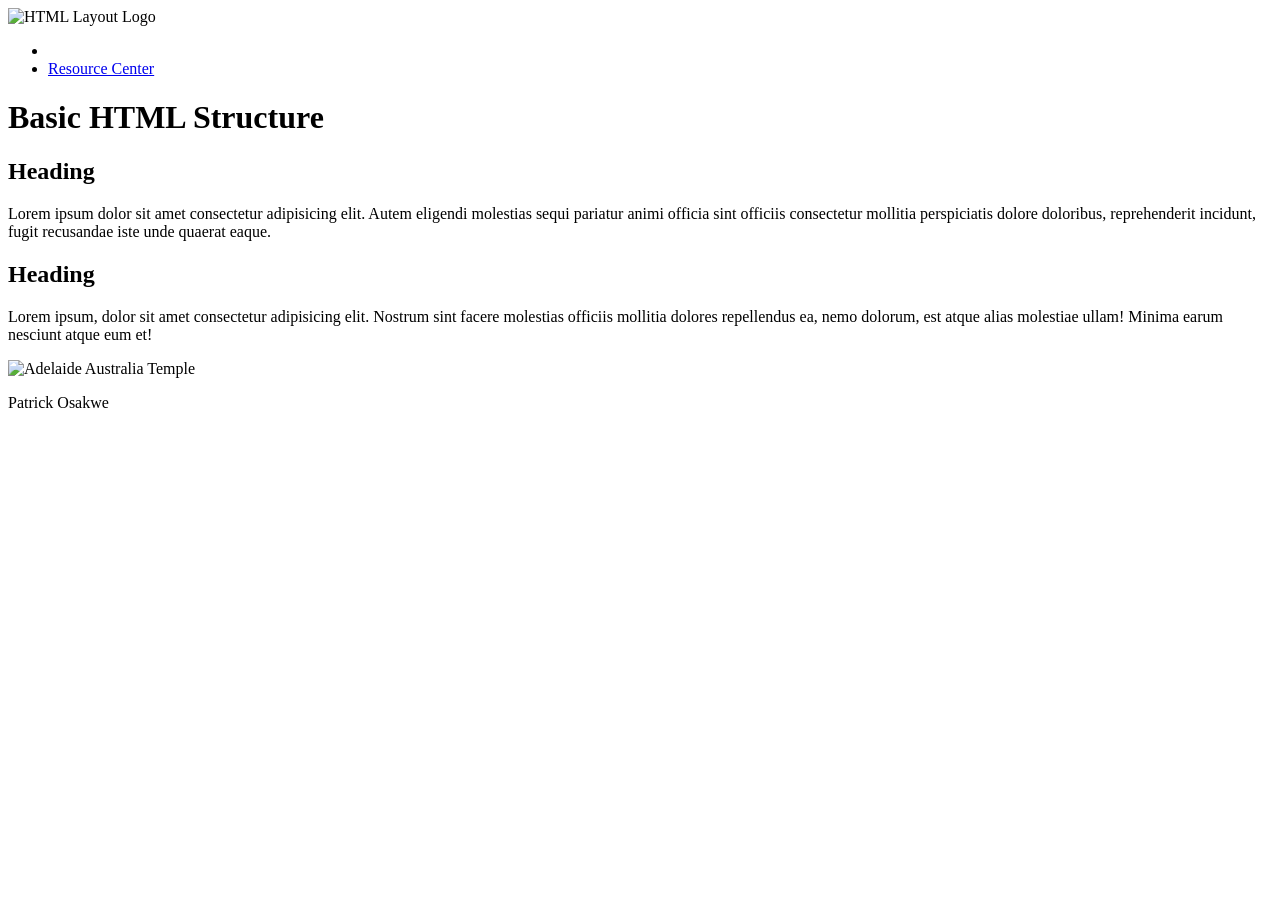
==== week02/basic-layout.html @ 3d8c80ec "basic_layout" ====
<!DOCTYPE html>
<html lang="en">
<head>
    <meta charset="UTF-8">
    <meta name="viewport" content="width=device-width, initial-scale=1.0">
    <title>Basic HTML Structure</title>
    <meta name="description" content="A basic HTML structure example using semantic HTML elements">
    <meta name="authur" content="Patrick Osakwe">
    
</head>
<body>
    <header>
        <img src="images/basic-logo.png" alt="HTML Layout Logo" width="128" height="128">
    </header>
    <nav>
        <ul>
            <li>
                <a href="https://www.byupathway.edu/"></a>
            </li>
            <li>
                <a href="https://resourcecenter.byupathway.edu/">Resource Center</a>
            </li>
        </ul>
    </nav>
    <main>
        <h1>Basic HTML Structure</h1>
        <section>
            <h2>Heading</h2>
            <p>Lorem ipsum dolor sit amet consectetur adipisicing elit. Autem eligendi molestias sequi pariatur animi officia sint officiis consectetur mollitia perspiciatis dolore doloribus, reprehenderit incidunt, fugit recusandae iste unde quaerat eaque.</p>
        </section>
        <section>
            <h2>Heading</h2>
            <p>Lorem ipsum, dolor sit amet consectetur adipisicing elit. Nostrum sint facere molestias officiis mollitia dolores repellendus ea, nemo dolorum, est atque alias molestiae ullam! Minima earum nesciunt atque eum et!</p>

        </section>
    </main>
    <aside>
        <img src="https://content.churchofjesuschrist.org/templesldsorg/bc/Temples/photo-galleries/adelaide-australia/800x450/adelaide-australia-temple-lds-866420-wallpaper.jpg" alt="Adelaide Australia Temple" width="200">
    </aside>
    <footer>
        <p>Patrick Osakwe</p>
    </footer>
</body>
</html>
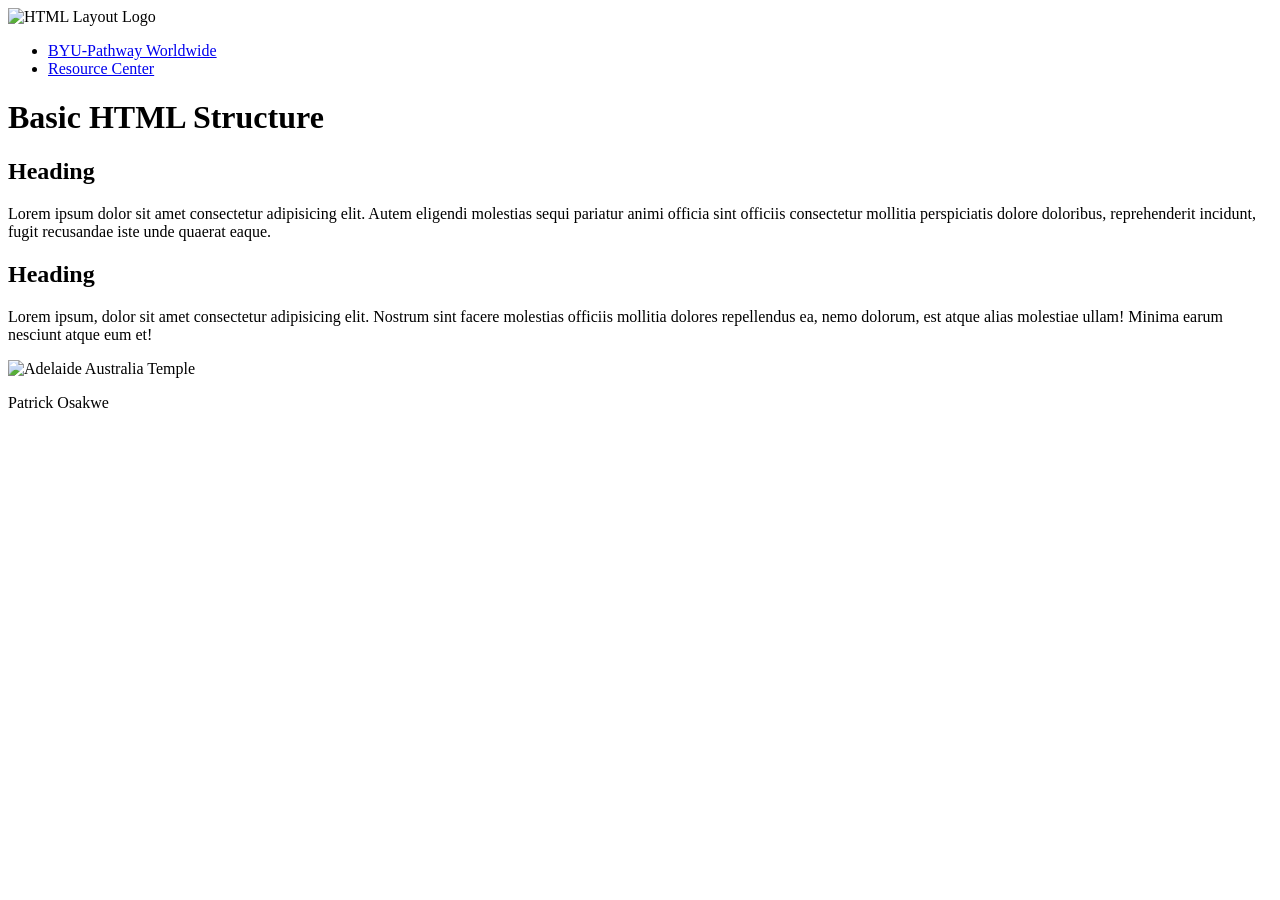
==== commit 1743f86d: "basic-layout" ====
--- a/week02/basic-layout.html
+++ b/week02/basic-layout.html
@@ -15,7 +15,7 @@
     <nav>
         <ul>
             <li>
-                <a href="https://www.byupathway.edu/"></a>
+                <a href="https://www.byupathway.edu/">BYU-Pathway Worldwide</a>
             </li>
             <li>
                 <a href="https://resourcecenter.byupathway.edu/">Resource Center</a>
